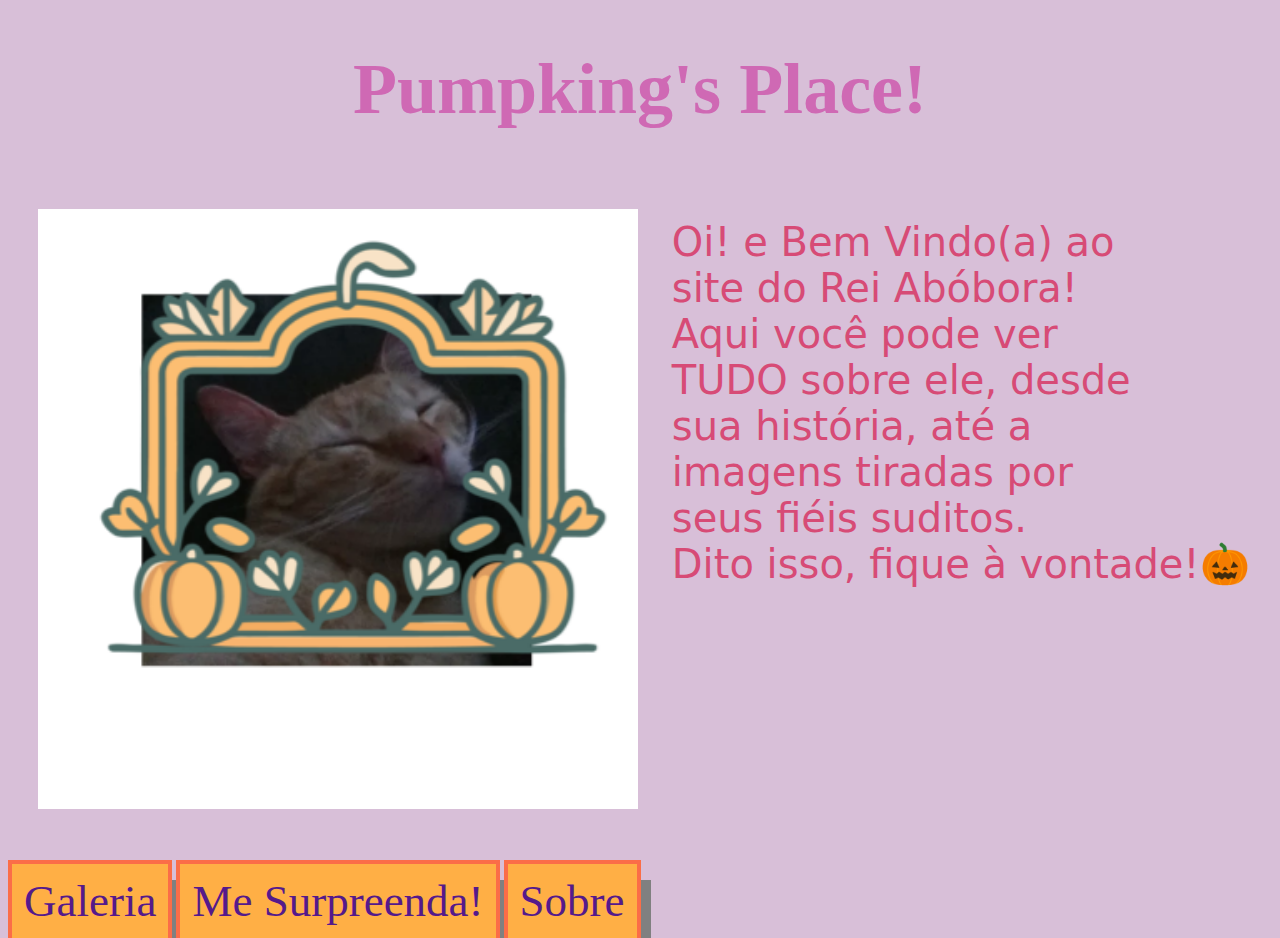
==== index.html @ 4e993fea "protótipo_inicial" ====
<!DOCTYPE html>

<html>
<head>
  <meta http-equiv="CONTENT-TYPE" content="text/html; charset=UTF-8">
  <title>Pumpking's Place!</title>
  <link rel="stylesheet" href="styles/style.css">
  <link rel="preconnect" href="https://fonts.googleapis.com">
  <link rel="preconnect" href="https://fonts.gstatic.com" crossorigin>
  <link href="https://fonts.googleapis.com/css2?family=Irish+Grover&family=Krona+One&family=Mountains+of+Christmas:wght@400;700&display=swap" rel="stylesheet">
</head>
<body>
  <header>
    <h1 class="titulo">Pumpking's Place!</h1>
    <img class="imagem_principal" src="sprites/imagem_principal.png" alt="Imagem de um gato laranja dormindo com moldura de abóbora">
    <pre class="saudacao">Oi! e Bem Vindo(a) ao 
site do Rei Abóbora! 
Aqui você pode ver 
TUDO sobre ele, desde
sua história, até a 
imagens tiradas por 
seus fiéis suditos. 
Dito isso, fique à vontade!🎃</pre>
  </header>
  
  <main>
    <br>
    <br>
    <a class="botoes" href="">Galeria</a>
    <a class="botoes" href="">Me Surpreenda!</a>
    <a class="botoes" href="">Sobre</a>
    <br>
  </main>
  
  <footer>
    
  </footer>
  <script src="scripts/script.js" defer></script>
</body>
</html>
---- styles/style.css ----
body {
  background-color: #D8BFD8;
}

.titulo {
  color: #CF69B4;
  font-family: cursive;
  text-align: center;
  font-size: 4.5rem;
}

.imagem_principal {
  display: inline-block;
  vertical-align: top;
  padding: 1.87rem;
  width: 37.5rem;
}

.saudacao {
  display: inline-block;
  vertical-align: top;
  font-size: 2.5rem;
  color: #D74B76;
  font-family: "Irish Grover", system-ui;
}

.botoes{
  font-size: 45px;
  text-decoration: none;
  padding: 12px;
  border-top: 4px solid #FB6D48;
  border-left: 4px solid #FB6D48;
  border-right: 4px solid #FB6D48;
  box-shadow: 10px 20px grey;
  background-color: #FFAF45;
  transition: 1s;
  cursor: pointer;
}

.botoes:hover {
  border-top: 4px solid #FFAF45;
  border-left: 4px solid #FFAF45;
  border-right: 4px solid #FFAF45;
  background-color: #FB6D48;
  transition: 1s; /*adiciona uma transição na mudança de estilo */
}
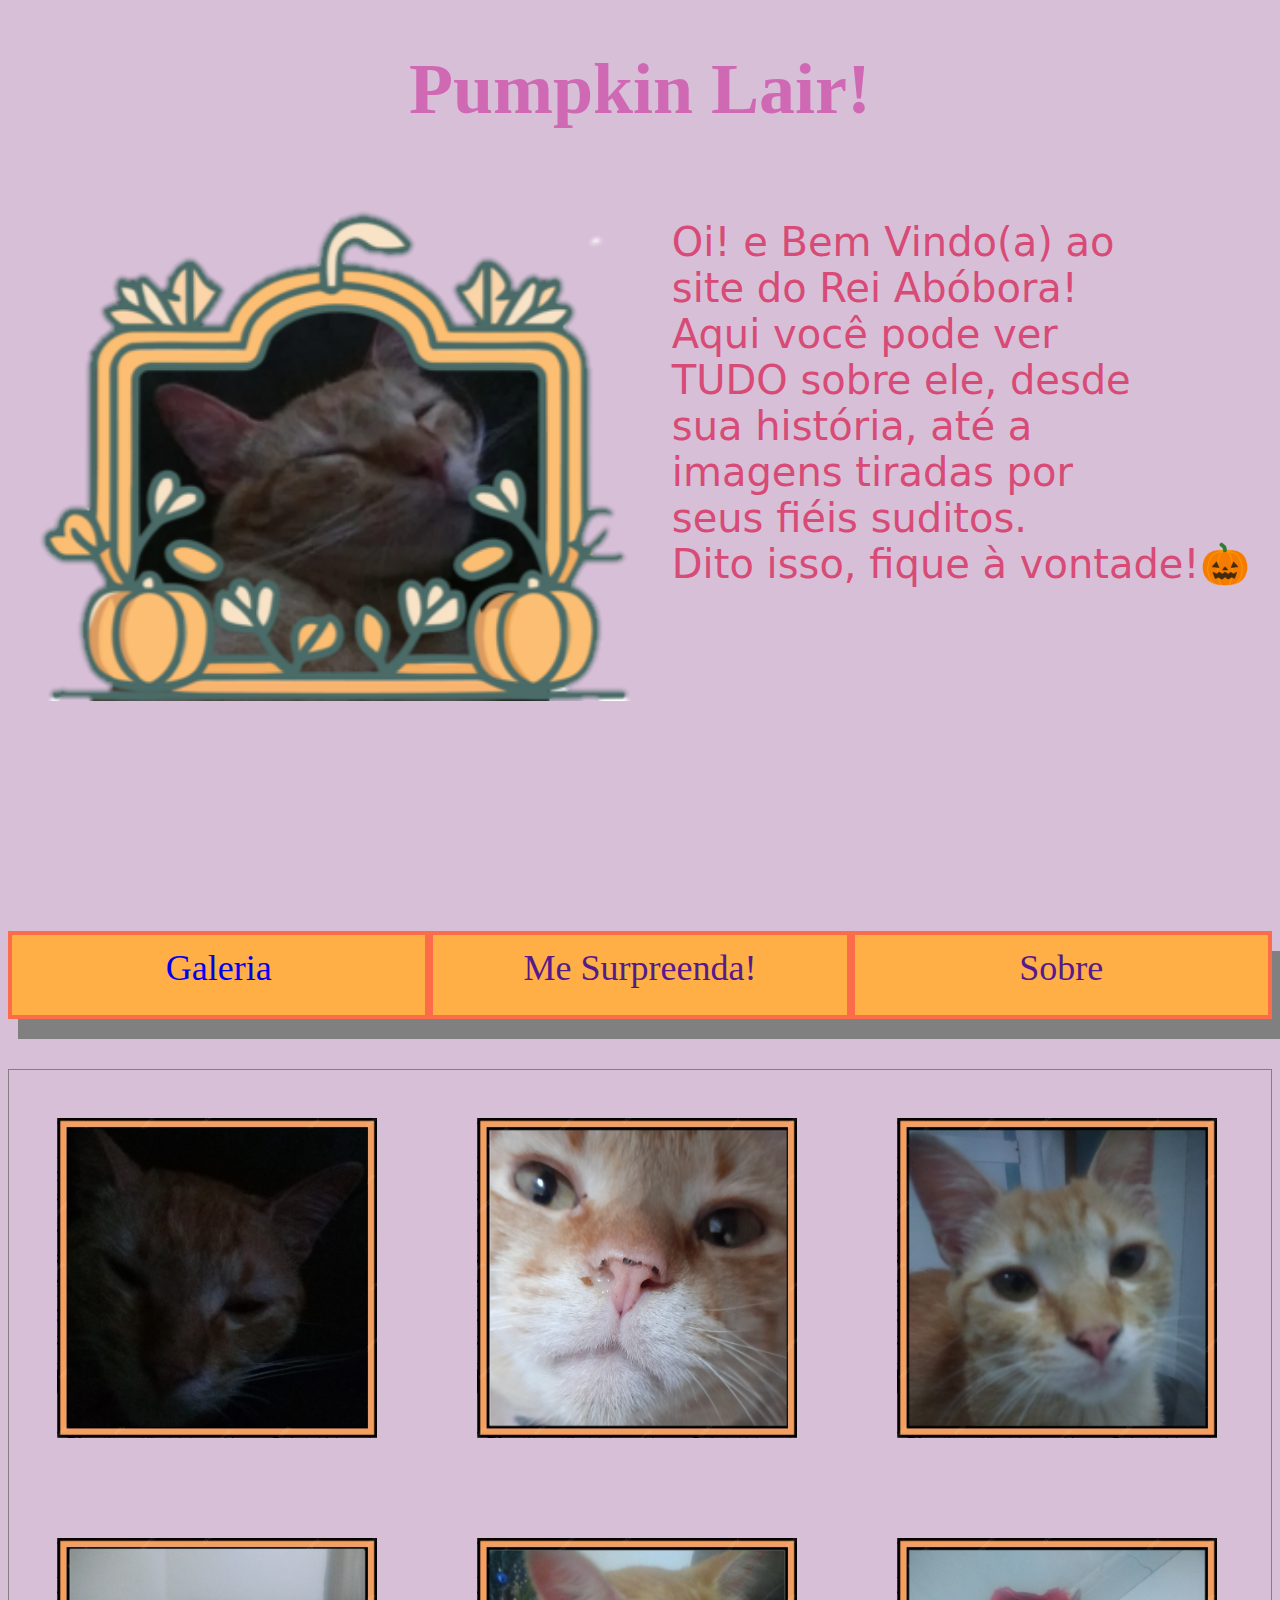
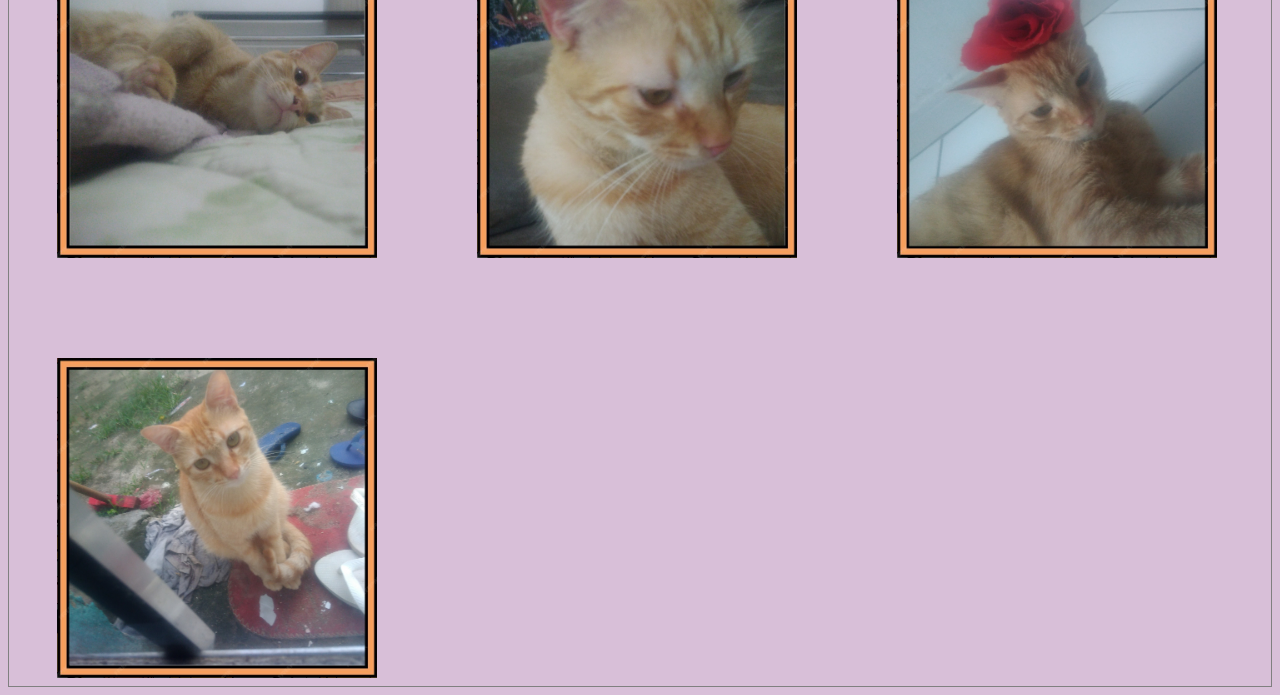
==== commit 1d4efbb5: "protótipo 2.0" ====
--- a/index.html
+++ b/index.html
@@ -3,7 +3,7 @@
 <html>
 <head>
   <meta http-equiv="CONTENT-TYPE" content="text/html; charset=UTF-8">
-  <title>Pumpking's Place!</title>
+  <title>Hello, World!</title>
   <link rel="stylesheet" href="styles/style.css">
   <link rel="preconnect" href="https://fonts.googleapis.com">
   <link rel="preconnect" href="https://fonts.gstatic.com" crossorigin>
@@ -11,7 +11,7 @@
 </head>
 <body>
   <header>
-    <h1 class="titulo">Pumpking's Place!</h1>
+    <h1 class="titulo">Pumpkin Lair!</h1>
     <img class="imagem_principal" src="sprites/imagem_principal.png" alt="Imagem de um gato laranja dormindo com moldura de abóbora">
     <pre class="saudacao">Oi! e Bem Vindo(a) ao 
 site do Rei Abóbora! 
@@ -24,17 +24,25 @@
   </header>
   
   <main>
-    <br>
-    <br>
-    <a class="botoes" href="">Galeria</a>
-    <a class="botoes" href="">Me Surpreenda!</a>
-    <a class="botoes" href="">Sobre</a>
-    <br>
+    <section class="button">
+       <a class="botoes" href="index.html">Galeria</a>
+       <a class="botoes" href="">Me Surpreenda!</a>
+       <a class="botoes" href="">Sobre</a>
+    </section>
   </main>
+  
+  <aside class="imagens">
+      <img class="posts" src="sprites/posts/miniatura1.png">
+      <img class="posts" src="sprites/posts/miniatura2.png">
+      <img class="posts" src="sprites/posts/miniatura3.png">
+      <img class="posts" src="sprites/posts/miniatura4.png">
+      <img class="posts" src="sprites/posts/miniatura5.png">
+      <img class="posts" src="sprites/posts/miniatura6.png">
+      <img class="posts" src="sprites/posts/miniatura7.png">
+   </aside>
   
   <footer>
     
   </footer>
-  <script src="scripts/script.js" defer></script>
 </body>
 </html>
--- a/styles/style.css
+++ b/styles/style.css
@@ -24,23 +24,57 @@
   font-family: "Irish Grover", system-ui;
 }
 
+.button {
+  display: flex;
+}
+
 .botoes{
-  font-size: 45px;
+  font-size: 2.25rem;
   text-decoration: none;
-  padding: 12px;
-  border-top: 4px solid #FB6D48;
-  border-left: 4px solid #FB6D48;
-  border-right: 4px solid #FB6D48;
-  box-shadow: 10px 20px grey;
+  text-align: center;
+  padding: 0.75rem;
+  width: 25rem;
+  height: 3.5rem;
+  gap: 0.75rem;
+  margin-top: 12.5rem;
+  margin-bottom: 3.125rem;
+  border: 0.25rem solid #FB6D48;
+  box-shadow: 0.625rem 1.25rem grey;
   background-color: #FFAF45;
   transition: 1s;
   cursor: pointer;
 }
 
 .botoes:hover {
-  border-top: 4px solid #FFAF45;
-  border-left: 4px solid #FFAF45;
-  border-right: 4px solid #FFAF45;
+  border: 0.25rem solid #FFAF45;
   background-color: #FB6D48;
   transition: 1s; /*adiciona uma transição na mudança de estilo */
+}
+
+.posts{
+  padding: 3rem;
+  width: 20rem;
+  height: 20rem;
+  transition: 0.5s;
+}
+
+.imagens {
+  overflow: hidden;
+  overflow-y: scroll;
+  height: 76rem;
+  border: 0.06rem solid grey;
+}
+
+.posts:hover{
+  transform: scale(1.3);
+}
+
+@media (max-width: 1200px) {
+  .saudacao {
+    font-size: 2.01rem;
+  }
+  
+  .imagem_principal{
+    width: 30rem;
+  }
 }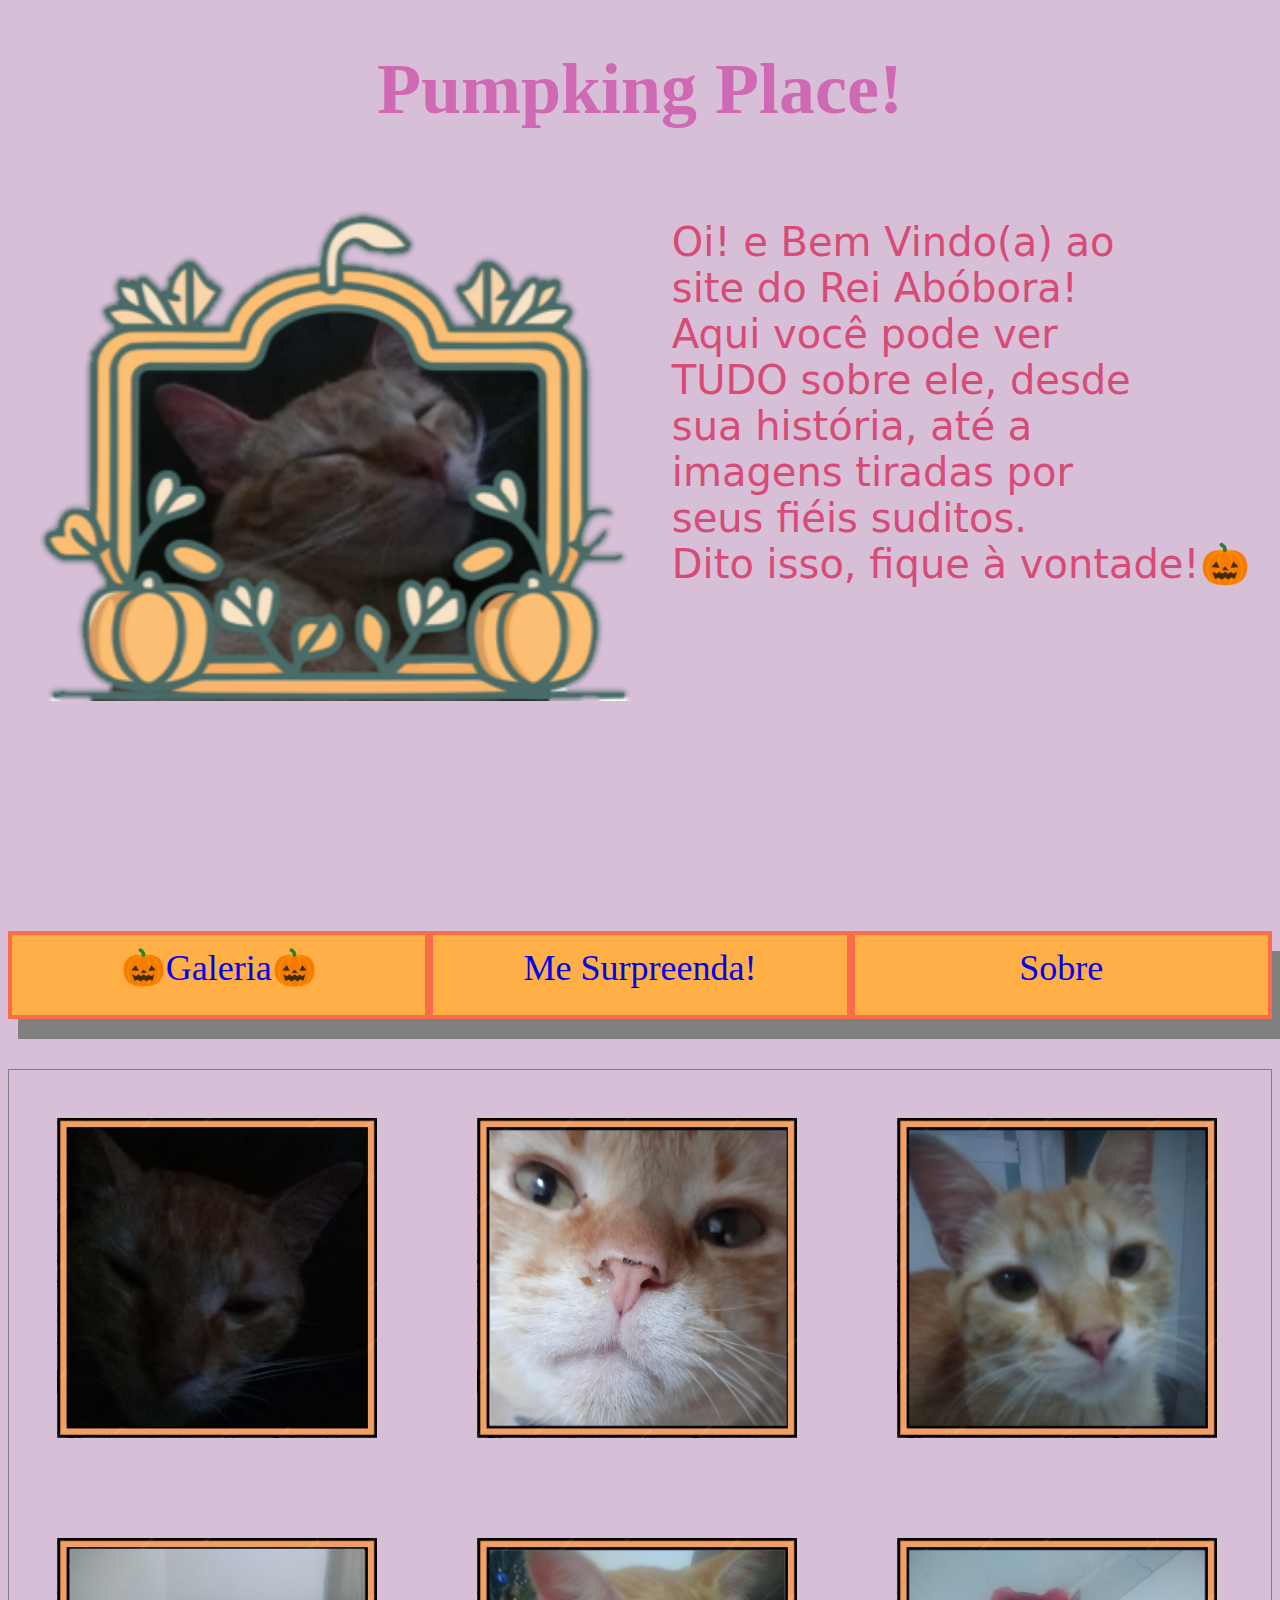
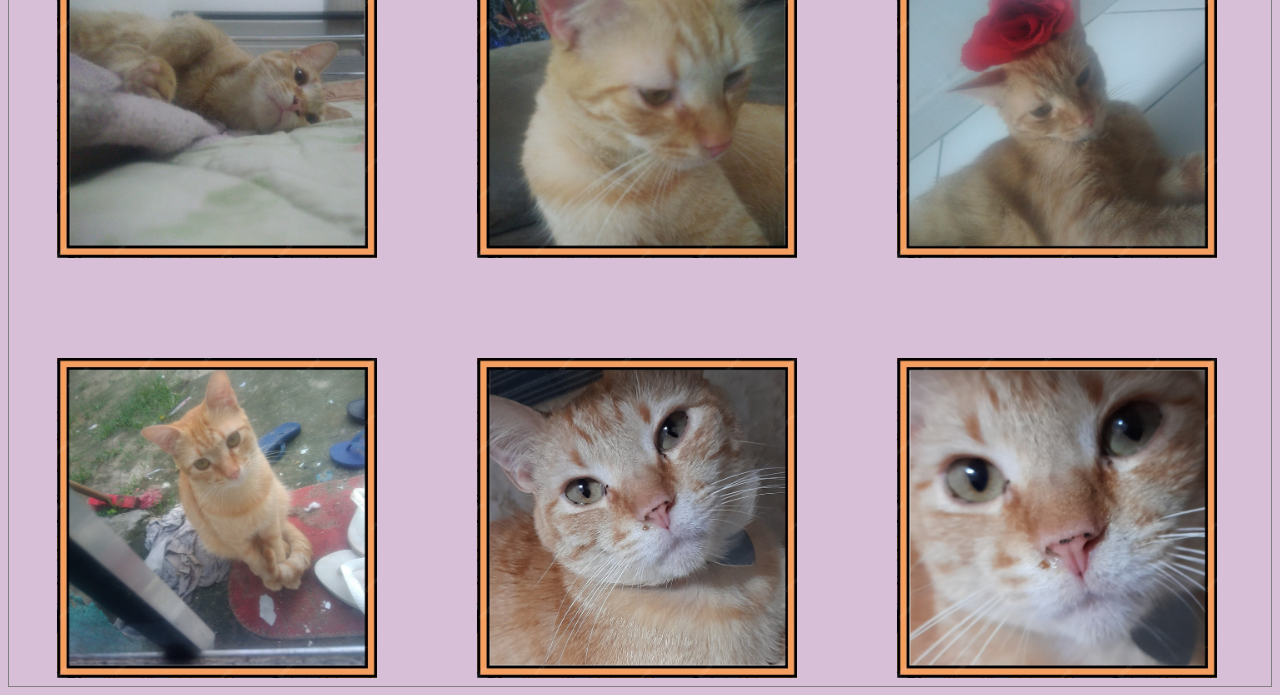
==== commit 951bfe71: "protótipo avançado" ====
--- a/index.html
+++ b/index.html
@@ -3,15 +3,21 @@
 <html>
 <head>
   <meta http-equiv="CONTENT-TYPE" content="text/html; charset=UTF-8">
-  <title>Hello, World!</title>
+  <title>Pumpking site</title>
+  <link rel="icon" type="image/png" href="sprites/favicon.png">
   <link rel="stylesheet" href="styles/style.css">
   <link rel="preconnect" href="https://fonts.googleapis.com">
   <link rel="preconnect" href="https://fonts.gstatic.com" crossorigin>
   <link href="https://fonts.googleapis.com/css2?family=Irish+Grover&family=Krona+One&family=Mountains+of+Christmas:wght@400;700&display=swap" rel="stylesheet">
 </head>
 <body>
+  
+  <audio autoplay loop>
+       <source src="song/song.mp3">
+  </audio>
+  
   <header>
-    <h1 class="titulo">Pumpkin Lair!</h1>
+    <h1 class="titulo">Pumpking Place!</h1>
     <img class="imagem_principal" src="sprites/imagem_principal.png" alt="Imagem de um gato laranja dormindo com moldura de abóbora">
     <pre class="saudacao">Oi! e Bem Vindo(a) ao 
 site do Rei Abóbora! 
@@ -25,9 +31,9 @@
   
   <main>
     <section class="button">
-       <a class="botoes" href="index.html">Galeria</a>
-       <a class="botoes" href="">Me Surpreenda!</a>
-       <a class="botoes" href="">Sobre</a>
+       <a class="botoes" href="index.html">🎃Galeria🎃</a>
+       <a class="botoes" href="me_surpreenda.html">Me Surpreenda!</a>
+       <a class="botoes" href="sobre.html">Sobre</a>
     </section>
   </main>
   
@@ -39,6 +45,36 @@
       <img class="posts" src="sprites/posts/miniatura5.png">
       <img class="posts" src="sprites/posts/miniatura6.png">
       <img class="posts" src="sprites/posts/miniatura7.png">
+      <img class="posts" src="sprites/posts/miniatura8.png">
+      <img class="posts" src="sprites/posts/miniatura9.png">
+      <img class="posts" src="sprites/posts/miniatura10.png">
+      <img class="posts" src="sprites/posts/miniatura11.png">
+      <img class="posts" src="sprites/posts/miniatura12.png">
+      <img class="posts" src="sprites/posts/miniatura13.png">
+      <img class="posts" src="sprites/posts/miniatura14.png">
+      <img class="posts" src="sprites/posts/miniatura15.png">
+      <img class="posts" src="sprites/posts/miniatura16.png">
+      <img class="posts" src="sprites/posts/miniatura17.png">
+      <img class="posts" src="sprites/posts/miniatura18.png">
+      <img class="posts" src="sprites/posts/miniatura19.png">
+      <img class="posts" src="sprites/posts/miniatura20.png">
+      <img class="posts" src="sprites/posts/miniatura21.png">
+      <img class="posts" src="sprites/posts/miniatura22.png">
+      <img class="posts" src="sprites/posts/miniatura23.png">
+      <img class="posts" src="sprites/posts/miniatura24.png">
+      <img class="posts" src="sprites/posts/miniatura25.png">
+      <img class="posts" src="sprites/posts/miniatura26.png">
+      <img class="posts" src="sprites/posts/miniatura27.png">
+      <img class="posts" src="sprites/posts/miniatura28.png">
+      <img class="posts" src="sprites/posts/miniatura29.png">
+      <img class="posts" src="sprites/posts/miniatura30.png">
+      <img class="posts" src="sprites/posts/miniatura31.png">
+      <img class="posts" src="sprites/posts/miniatura32.png">
+      <img class="posts" src="sprites/posts/miniatura33.png">
+      <img class="posts" src="sprites/posts/miniatura34.png">
+      <img class="posts" src="sprites/posts/miniatura35.png">
+      <img class="posts" src="sprites/posts/miniatura36.png">
+      <img class="posts" src="sprites/posts/miniatura37.png">
    </aside>
   
   <footer>
